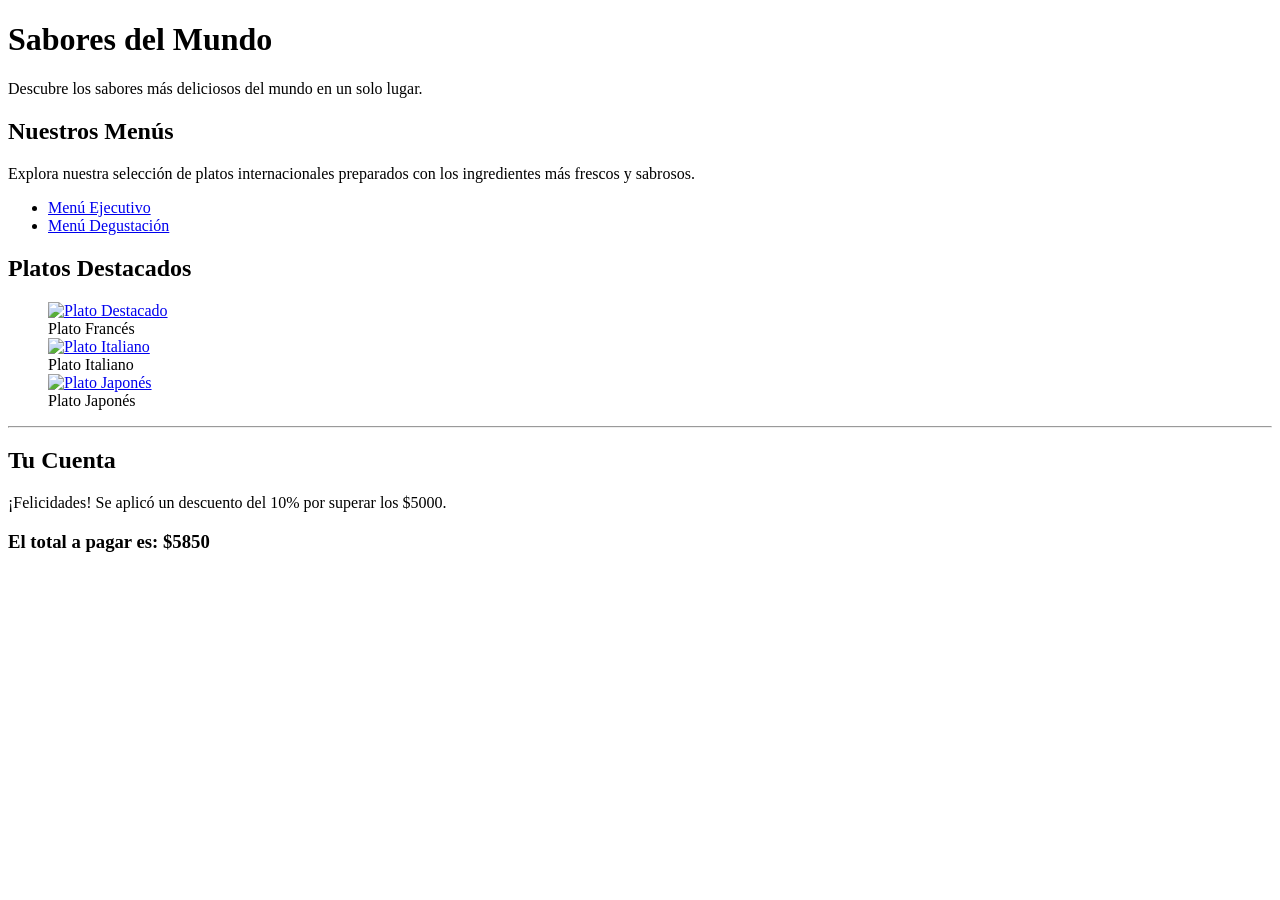
==== index.html @ 87215f46 "Estrucutura HTML finalizada y preparada para JS" ====
<!doctype html>
<html lang="es-AR">
  <head>
    <meta charset="UTF-8" />
    <!-- Agregamos esto para que se vea bien en dispositivos móviles -->
    <meta name="viewport" content="width=device-width, initial-scale=1.0" />
    <meta
      name="description"
      content="Las comidas mas deliciosas del mundo en un solo lugar."
    />
    <title>Sabores del Mundo Restaurante</title>
  </head>
  <body>
    <h1>Sabores del Mundo</h1>
    <p>Descubre los sabores más deliciosos del mundo en un solo lugar.</p>

    <h2>Nuestros Menús</h2>
    <p>
      Explora nuestra selección de platos internacionales preparados con los
      ingredientes más frescos y sabrosos.
    </p>
    <ul>
      <li>
        <a href="https://www.google.com" target="_blank">Menú Ejecutivo</a>
      </li>
      <li>
        <a href="https://www.google.com" target="_blank">Menú Degustación</a>
      </li>
    </ul>

    <h2>Platos Destacados</h2>
    <figure>
      <a href="https://picsum.photos/300/200" target="_blank">
        <img src="https://picsum.photos/300/200" alt="Plato Destacado" />
      </a>
      <figcaption>Plato Francés</figcaption>
      <a href="https://picsum.photos/300/200" target="_blank">
        <img src="https://picsum.photos/300/200" alt="Plato Italiano" />
      </a>
      <figcaption>Plato Italiano</figcaption>
      <a href="https://picsum.photos/300/200" target="_blank">
        <img src="https://picsum.photos/300/200" alt="Plato Japonés" />
      </a>
      <figcaption>Plato Japonés</figcaption>
    </figure>

    <hr />
    <!-- Agregamos una línea divisoria para separar secciones -->

    <!-- NUEVA SECCION PARA EL DESCUENTO -->

    <section>
      <h2>Tu Cuenta</h2>
      <p id="mensaje-cuenta">Calculando el total de tu cena...</p>
      <h3 id="precio-final"></h3>
    </section>
    <script src="app.js"></script>
  </body>
</html>
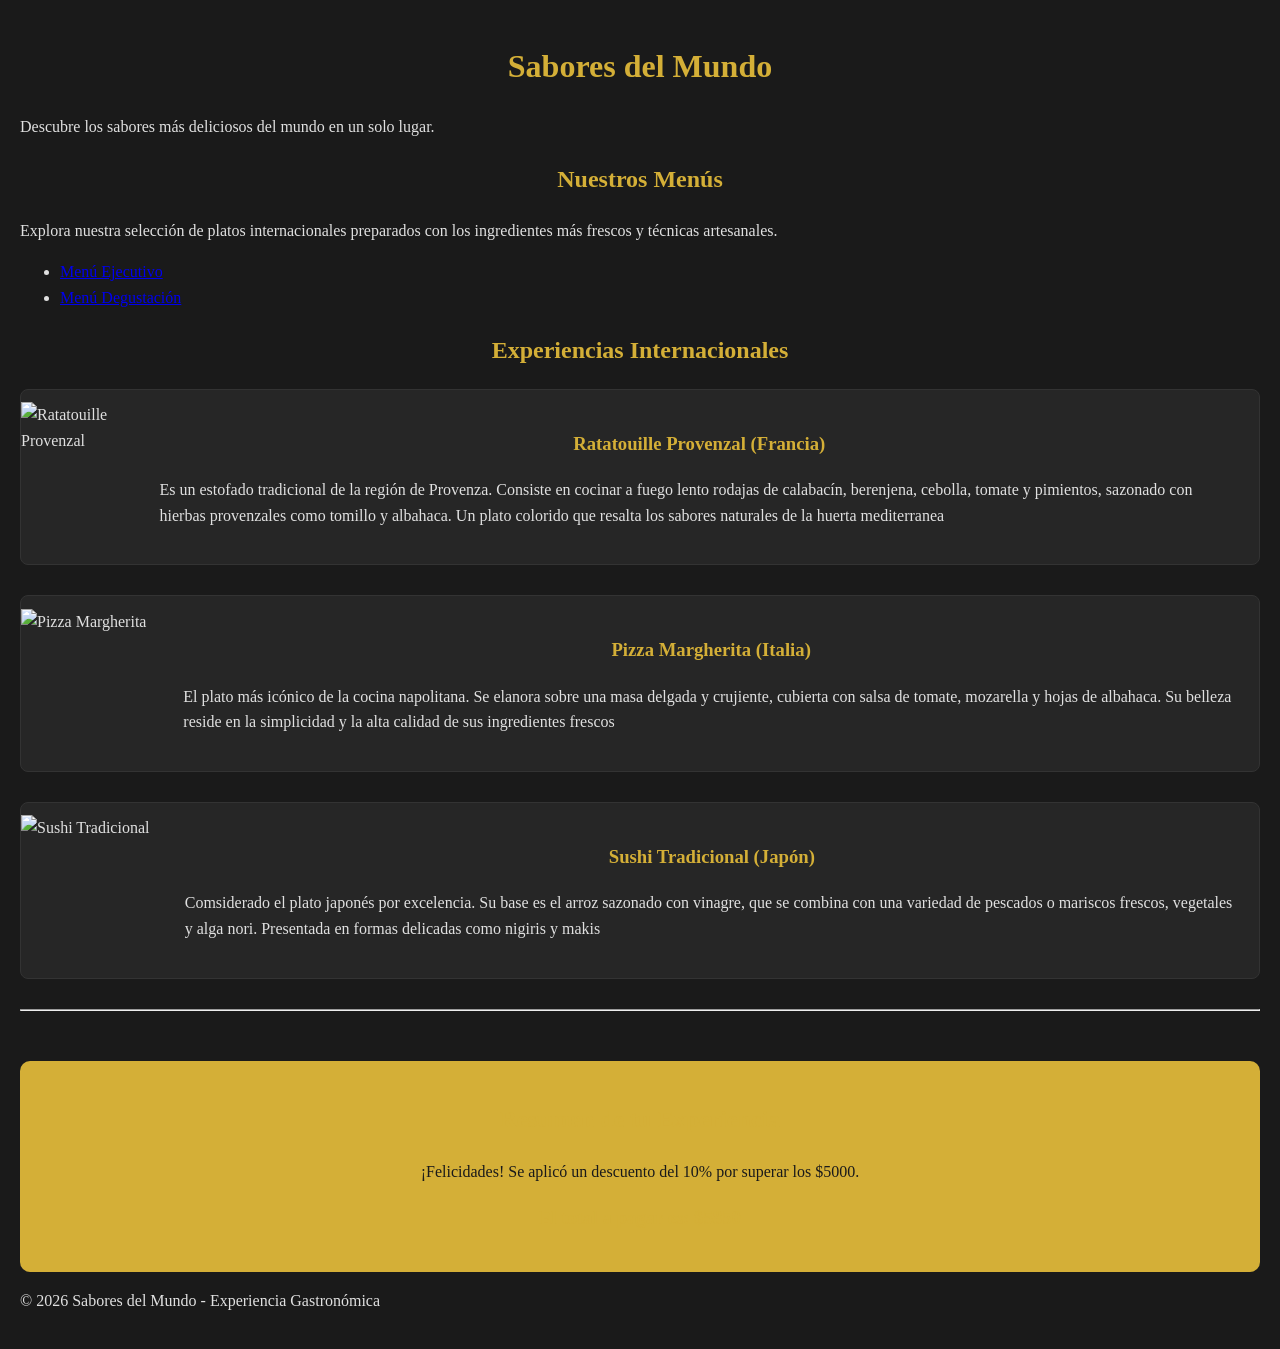
==== commit 5b3e4a60: "Implementar contenido gourmet real y corrección de activos visuales" ====
--- a/index.html
+++ b/index.html
@@ -6,54 +6,107 @@
     <meta name="viewport" content="width=device-width, initial-scale=1.0" />
     <meta
       name="description"
-      content="Las comidas mas deliciosas del mundo en un solo lugar."
+      content="Sabores del mundo: Una experiencia gastronómica internacional en un solo lugar. Descubre platos deliciosos de todo el mundo, preparados con ingredientes frescos y auténticos. ¡Ven a disfrutar de una aventura culinaria única!"
     />
-    <title>Sabores del Mundo Restaurante</title>
+    <title>Sabores del Mundo | Restaurante Gourmet</title>
+
+    <!-- Conexion con el archivo de Estilos (El traje del restaurante)-->
+    <link rel="stylesheet" href="style.css" />
   </head>
   <body>
-    <h1>Sabores del Mundo</h1>
-    <p>Descubre los sabores más deliciosos del mundo en un solo lugar.</p>
+    <header>
+      <h1>Sabores del Mundo</h1>
+      <p class="subtitle">
+        Descubre los sabores más deliciosos del mundo en un solo lugar.
+      </p>
+    </header>
 
-    <h2>Nuestros Menús</h2>
-    <p>
-      Explora nuestra selección de platos internacionales preparados con los
-      ingredientes más frescos y sabrosos.
-    </p>
-    <ul>
-      <li>
-        <a href="https://www.google.com" target="_blank">Menú Ejecutivo</a>
-      </li>
-      <li>
-        <a href="https://www.google.com" target="_blank">Menú Degustación</a>
-      </li>
-    </ul>
+    <main>
+      <section id="presentacion">
+        <h2>Nuestros Menús</h2>
+        <p>
+          Explora nuestra selección de platos internacionales preparados con los
+          ingredientes más frescos y técnicas artesanales.
+        </p>
+        <nav>
+          <ul>
+            <li><a href="#" target="_blank">Menú Ejecutivo</a></li>
+            <li><a href="#" target="_blank">Menú Degustación</a></li>
+          </ul>
+        </nav>
+      </section>
 
-    <h2>Platos Destacados</h2>
-    <figure>
-      <a href="https://picsum.photos/300/200" target="_blank">
-        <img src="https://picsum.photos/300/200" alt="Plato Destacado" />
-      </a>
-      <figcaption>Plato Francés</figcaption>
-      <a href="https://picsum.photos/300/200" target="_blank">
-        <img src="https://picsum.photos/300/200" alt="Plato Italiano" />
-      </a>
-      <figcaption>Plato Italiano</figcaption>
-      <a href="https://picsum.photos/300/200" target="_blank">
-        <img src="https://picsum.photos/300/200" alt="Plato Japonés" />
-      </a>
-      <figcaption>Plato Japonés</figcaption>
-    </figure>
+      <section id="menu-gourmet">
+        <h2>Experiencias Internacionales</h2>
 
-    <hr />
-    <!-- Agregamos una línea divisoria para separar secciones -->
+        <!-- Plato 1: Francia -->
+        <article class="plato">
+          <img
+            src="https://images.unsplash.com/photo-1572453800999-e8d2d1589b7c?auto=format&fit=crop&w=400&q=80"
+            alt="Ratatouille Provenzal"
+          />
+          <div class="info-plato">
+            <h3>Ratatouille Provenzal (Francia)</h3>
+            <p>
+              Es un estofado tradicional de la región de Provenza. Consiste en
+              cocinar a fuego lento rodajas de calabacín, berenjena, cebolla,
+              tomate y pimientos, sazonado con hierbas provenzales como tomillo
+              y albahaca. Un plato colorido que resalta los sabores naturales de
+              la huerta mediterranea
+            </p>
+          </div>
+        </article>
 
-    <!-- NUEVA SECCION PARA EL DESCUENTO -->
+        <!-- Plato 2: Italia -->
+        <article class="plato">
+          <img
+            src="https://images.unsplash.com/photo-1513104890138-7c749659a591?auto=format&fit=crop&w=400&q=80"
+            alt="Pizza Margherita"
+          />
+          <div class="info-plato">
+            <h3>Pizza Margherita (Italia)</h3>
+            <p>
+              El plato más icónico de la cocina napolitana. Se elanora sobre una
+              masa delgada y crujiente, cubierta con salsa de tomate, mozarella
+              y hojas de albahaca. Su belleza reside en la simplicidad y la alta
+              calidad de sus ingredientes frescos
+            </p>
+          </div>
+        </article>
 
-    <section>
-      <h2>Tu Cuenta</h2>
-      <p id="mensaje-cuenta">Calculando el total de tu cena...</p>
-      <h3 id="precio-final"></h3>
-    </section>
+        <!-- Plato 3: Japón -->
+        <article class="plato">
+          <img
+            src="https://images.unsplash.com/photo-1579871494447-9811cf80d66c?auto=format&fit=crop&w=400&q=80"
+            alt="Sushi Tradicional"
+          />
+          <div class="info-plato">
+            <h3>Sushi Tradicional (Japón)</h3>
+            <p>
+              Comsiderado el plato japonés por excelencia. Su base es el arroz
+              sazonado con vinagre, que se combina con una variedad de pescados
+              o mariscos frescos, vegetales y alga nori. Presentada en formas
+              delicadas como nigiris y makis
+            </p>
+          </div>
+        </article>
+      </section>
+
+      <hr />
+
+      <!-- SECCIÓN DE FACTURACIÓN (DÓNDE ACTÚA EL JAVA SCRIPT)-->
+      <section id="facturacion">
+        <h2>Resumen de tu Experiencia</h2>
+        <p id="mensaje-cuenta">Procesando el total de tu mesa...</p>
+        <h3 id="precio-final"></h3>
+      </section>
+    </main>
+
+    <footer>
+      <p>&copy; 2026 Sabores del Mundo - Experiencia Gastronómica</p>
+    </footer>
+
+    <!-- Conexión con el Cerebro Lógico (JavaScript) -->
     <script src="app.js"></script>
   </body>
 </html>
--- a/style.css
+++ b/style.css
@@ -0,0 +1,45 @@
+/* Configuración General */
+body {
+    background-color: #1a1a1a; /* Negro mate */
+    color: #e0e0e0; /* Gris muy claro para lectura fácil */
+    font-family: 'Georgia', serif; /* Una letra más elegante */
+    line-height: 1.6;
+    margin: 0;
+    padding: 20px;
+}
+
+h1, h2, h3 {
+    color: #d4af37; /* Dorado metálico */
+    text-align: center;
+}
+
+/* Diseño de los Platos */
+.plato {
+    background-color: #262626;
+    border-radius: 8px;
+    margin-bottom: 30px;
+    overflow: hidden;
+    display: flex; /* Ponemos imagen al lado del texto */
+    align-items: center;
+    border: 1px solid #333;
+}
+
+.plato img {
+    width: 200px;
+    height: 150px;
+    object-fit: cover; /* Para que la imagen no se deforme */
+}
+
+.info-plato {
+    padding: 20px;
+}
+
+/* El Ticket de la Cuenta */
+section:last-of-type {
+    background-color: #d4af37;
+    color: #1a1a1a;
+    padding: 20px;
+    border-radius: 10px;
+    margin-top: 50px;
+    text-align: center;
+}
